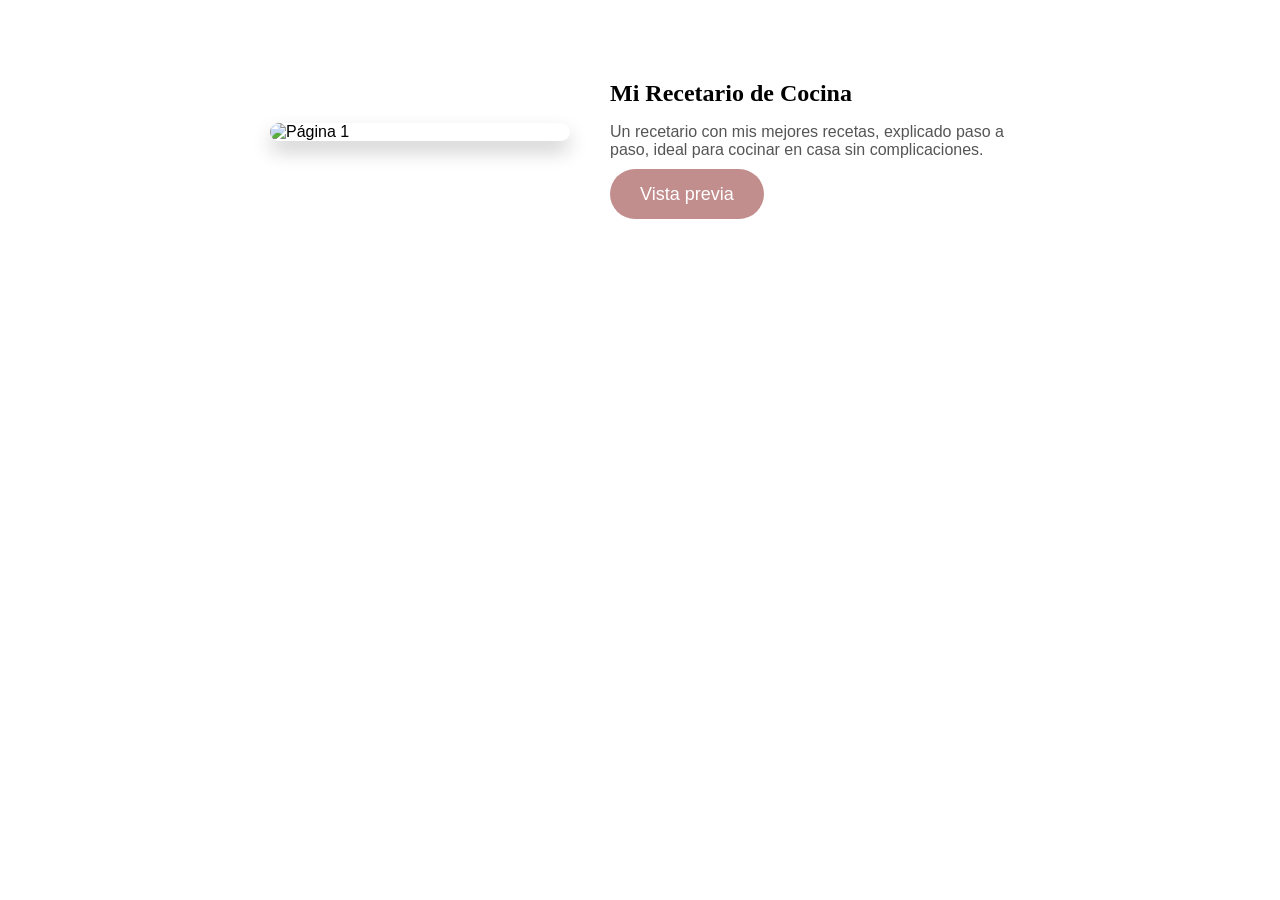
==== recetario.html @ af546a91 "Add files via upload" ====
<!DOCTYPE html>
<html lang="es">
<head>
    <meta charset="UTF-8">
    <title>Recetario</title>
    <link rel="stylesheet" href="estilos.css">
</head>
<body>

    <div class="recetario">
        <img src="preview/page1.jpg" alt="Página 1">

        <div class="info">
            <h2>Mi Recetario de Cocina</h2>
            <p>
                Un recetario con mis mejores recetas, explicado paso a paso,
                ideal para cocinar en casa sin complicaciones.
            </p>

            <a href="preview.html" class="boton">
    Vista previa
</a>
        </div>
    </div>

</body>
</html>
---- estilos.css ----
:root {
    --principal: #C28E8D;
    --suave: #B7A7A9;
    --oscuro: #2c2c2c;
}

/* GENERAL */
body {
    margin: 0;
    font-family: Arial, sans-serif;
}

/* PÁGINA PRINCIPAL */
.inicio {
    background: linear-gradient(135deg, #B7A7A9, #C28E8D);
    height: 100vh;
    display: flex;
    justify-content: center;
    align-items: center;
}

.contenedor {
    background: white;
    padding: 40px;
    border-radius: 15px;
    text-align: center;
    box-shadow: 0 10px 25px rgba(0,0,0,0.2);
}

.contenedor h1 {
    margin-bottom: 10px;
    color: #333;
}

.contenedor p {
    margin-bottom: 30px;
    color: #666;
}

/* BOTÓN */
.boton {
    background-color: #C28E8D;
    color: white;
    padding: 15px 30px;
    text-decoration: none;
    font-size: 18px;
    border-radius: 30px;
    transition: 0.3s;
}

.boton:hover {
    background-color: #C28E8D;
}
/* RECETARIO */
.recetario {
    display: flex;
    justify-content: center;
    align-items: center;
    gap: 40px;
    padding: 60px;
}

.recetario img {
    width: 300px;
    border-radius: 15px;
    box-shadow: 0 10px 20px rgba(0,0,0,0.2);
}

.info {
    max-width: 400px;
}

.info h2 {
    margin-bottom: 15px;
}

.info p {
    margin-bottom: 25px;
    color: #555;
}

/* VISTA PREVIA */
.preview-container {
    max-width: 900px;
    margin: 40px auto;
    text-align: center;
    padding: 20px;
}

.preview-container h1 {
    margin-bottom: 10px;
}

.preview-container p {
    color: #555;
    margin-bottom: 20px;
}

/* PDF */
.pdf-preview {
    width: 100%;
    height: 600px;
    border-radius: 10px;
    border: 1px solid #ccc;
    margin-bottom: 40px;
}

/* BLOQUE DE PAGO */
.bloque-pago {
    background: #B7A7A9;
    padding: 30px;
    border-radius: 15px;
    box-shadow: 0 10px 20px rgba(0,0,0,0.1);
}

.boton-pago {
    margin-top: 20px;
    background-color: #C28E8D;
    color: white;
    border: none;
    padding: 15px 30px;
    font-size: 18px;
    border-radius: 30px;
    cursor: pointer;
}

.boton-pago:hover {
    background-color: #C28E8D;
}
.limite {
    font-weight: bold;
    color: #C28E8D;
    margin-bottom: 20px;
}
.beneficios {
    list-style: none;
    padding: 0;
    margin-bottom: 40px;
}

.beneficios li {
    margin: 10px 0;
    font-size: 18px;
}
body {
    font-family: 'Poppins', sans-serif;
}

h1, h2 {
    font-family: 'Playfair Display', serif;
}
.preview-imagenes img {
    width: 100%;
    max-width: 700px;
    display: block;
    margin: 20px auto;
    border-radius: 10px;
}
.beneficios {
    list-style: none;
    padding: 0;
    margin: 40px auto;
    max-width: 600px;
    text-align: center;
}

.beneficios li {
    margin: 12px 0;
    font-size: 18px;
}

.bloque-pago {
    max-width: 600px;
    margin: 0 auto 60px;
    text-align: center;
    background: #B7A7A9;
    padding: 30px;
    border-radius: 15px;
}
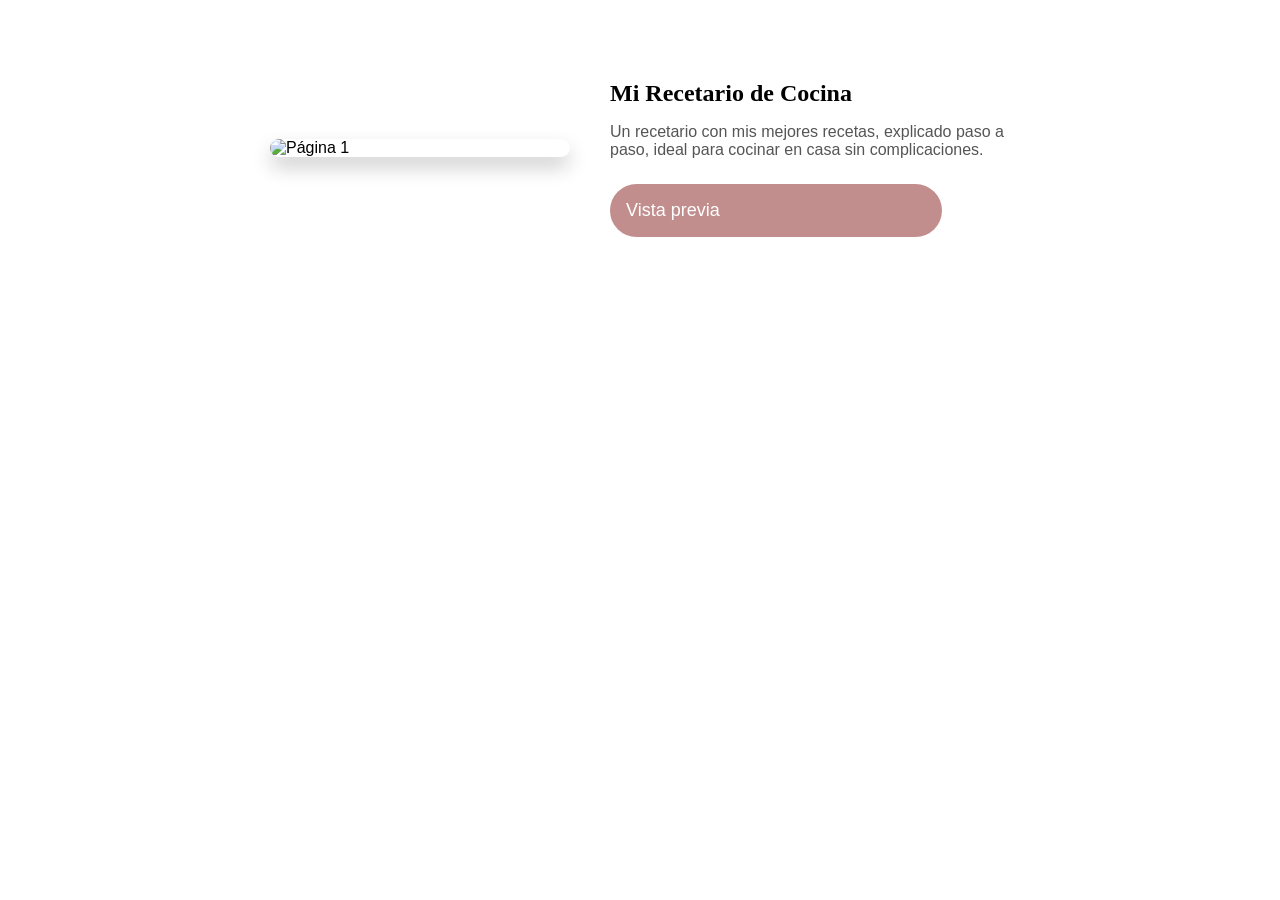
==== commit f05f9694: "Add files via upload" ====
--- a/recetario.html
+++ b/recetario.html
@@ -2,6 +2,7 @@
 <html lang="es">
 <head>
     <meta charset="UTF-8">
+    <meta name="viewport" content="width=device-width, initial-scale=1.0">
     <title>Recetario</title>
     <link rel="stylesheet" href="estilos.css">
 </head>
--- a/estilos.css
+++ b/estilos.css
@@ -177,3 +177,43 @@
     padding: 30px;
     border-radius: 15px;
 }
+.boton,
+.boton-pago {
+    display: inline-block;
+    width: 100%;
+    max-width: 300px;
+    padding: 16px;
+    font-size: 18px;
+    margin: 0 auto;
+}
+/* 📱 RESPONSIVE */
+@media (max-width: 768px) {
+
+    .recetario {
+        flex-direction: column;
+        text-align: center;
+    }
+
+    .recetario img {
+        width: 90%;
+        max-width: 300px;
+        margin-bottom: 20px;
+    }
+
+    .info {
+        max-width: 100%;
+    }
+
+    .preview-imagenes img {
+        max-width: 100%;
+    }
+
+    .preview-container {
+        padding: 15px;
+    }
+
+}
+.portada {
+    width: 100%;
+    max-width: 320px;
+}
